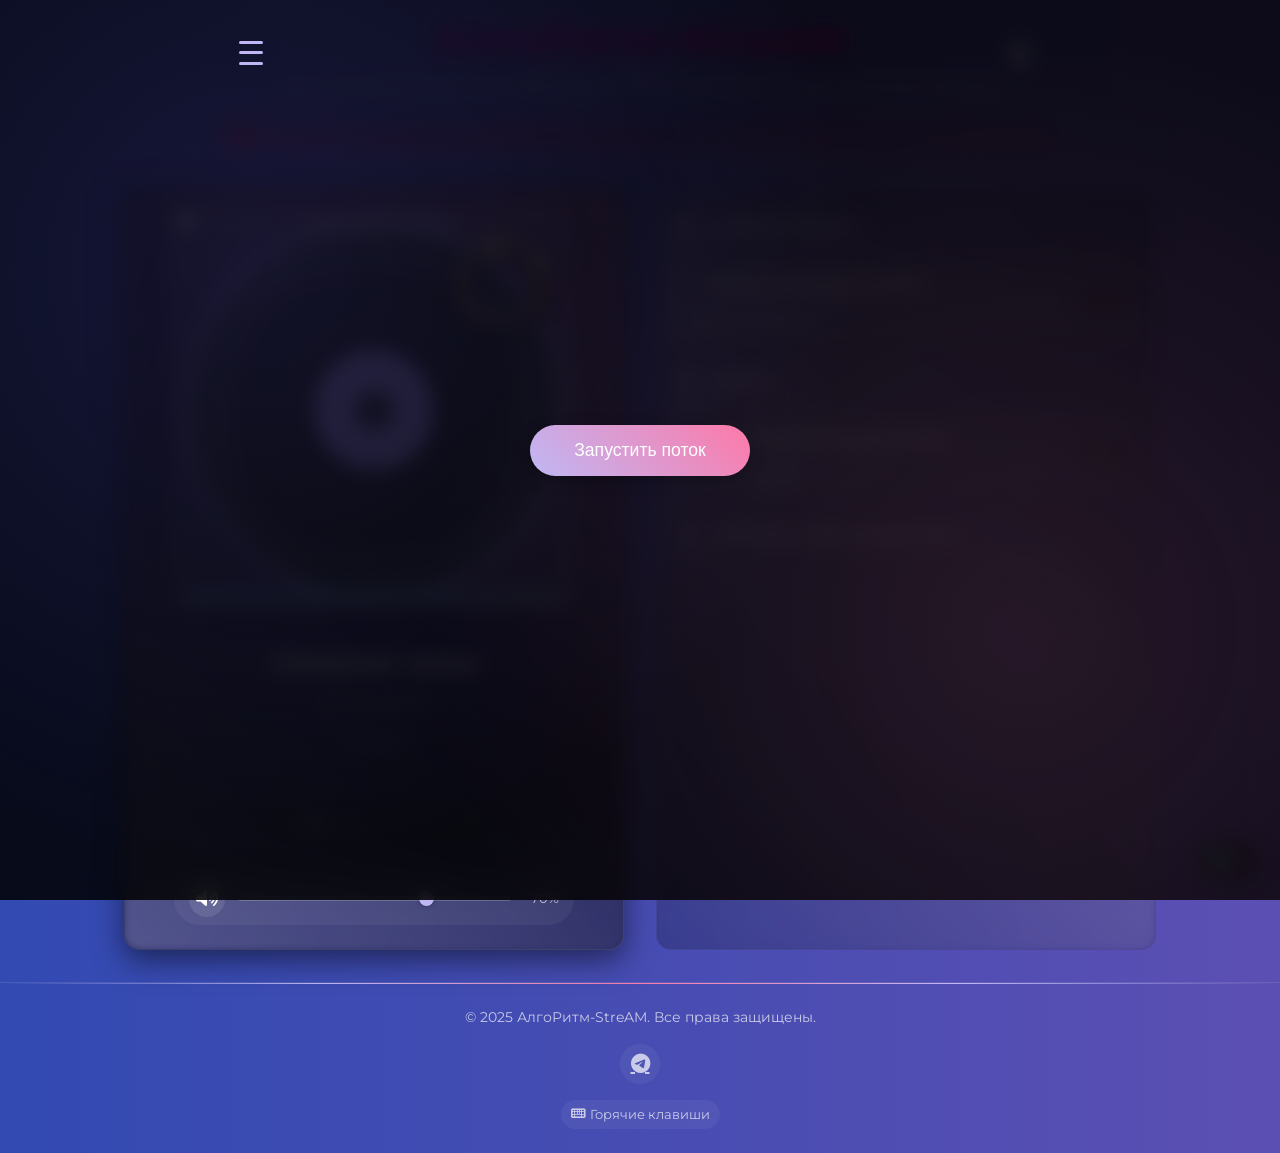
==== index.html @ 3aea60a0 "Add files via upload" ====
<html lang="ru">
<head>
  <meta charset="UTF-8">
  <meta name="viewport" content="width=device-width, initial-scale=1.0">
  <title>АлгоРитм-StreAM | Когнитивная музыка собственного производства</title>
  <link rel="stylesheet" href="css/style.css">
  <link rel="preconnect" href="https://fonts.googleapis.com">
  <link rel="preconnect" href="https://fonts.gstatic.com" crossorigin>
  <link href="https://fonts.googleapis.com/css2?family=Montserrat:wght@300;400;500;600;700&display=swap" rel="stylesheet">
  <link rel="stylesheet" href="https://cdnjs.cloudflare.com/ajax/libs/font-awesome/6.0.0/css/all.min.css" integrity="sha512-9usAa10IRO0HhonpyAIVpjrylPvoDwiPUiKdWk5t3PyolY1cOd4DSE0Ga+ri4AuTroPR5aQvXU9xC6qOPnzFeg==" crossorigin="anonymous" referrerpolicy="no-referrer" />
  <link rel="icon" href="img/favicon.ico" type="image/x-icon">
  <link rel="manifest" href="manifest.json">
  <meta name="theme-color" content="#16213e">
  <link rel="apple-touch-icon" href="img/logo192.png">
  <meta name="apple-mobile-web-app-capable" content="yes">
  <meta name="apple-mobile-web-app-status-bar-style" content="black">
  <link rel="apple-touch-startup-image" href="img/splash.png">
  <link rel="mask-icon" href="img/logo512.png" color="#6c5ce7">
  <link rel="canonical" href="https://algoritm-stream.ru/">

  <meta property="og:title" content="Плеер для радио ¡Ваша когнитивная музыка | Rock | R&B | Alternative | которая приведет Ваш разум в состояние готовности!">
  <meta property="og:description" content="¡Ваша когнитивная музыка | Rock | R&B | Alternative | которая приведет Ваш разум в состояние готовности!">
  <meta property="og:image" content="img/logo512.png">
  <meta property="og:url" content="https://algoritm-stream.ru/">
  <meta property="og:type" content="website">

  <meta name="twitter:card" content="summary_large_image">
  <meta name="twitter:title" content="Ваша когнитивная музыка | Rock | R&B | Alternative | которая приведет Ваш разум в состояние готовности">
  <meta name="twitter:description" content="Плеер для радио ¡Ваша когнитивная музыка | Rock | R&B | Alternative | которая приведет Ваш разум в состояние готовности!">
  <meta name="twitter:image" content="img/logo512.png">

  <meta name="keywords" content="Ваша когнитивная музыка | Rock | R&B | Alternative | которая приведет Ваш разум в состояние готовности">
  <meta name="author" content="Миха 'SkliffZzz...' П.">
  <meta name="robots" content="index, follow">
  <meta name="googlebot" content="index, follow">
  <meta name="bingbot" content="index, follow">
  <meta name="yandexbot" content="index, follow">
  <meta name="revisit-after" content="7 days">

  <meta name="rating" content="general">
  <meta name="distribution" content="global">
  <meta name="language" content="ru">

  <link rel="alternate" href="https://algoritm-stream.ru/" hreflang="ru">
  <meta name="generator" content="VSCode">

  <script type="importmap">
    {
            "imports": {
                "three": "https://unpkg.com/three@0.162.0/build/three.module.js",
                "three/addons/": "https://unpkg.com/three@0.162.0/examples/jsm/"
            }
        }
    </script>
  <script type="module" src="js/main.js"></script>
</head>

<body class="dark-theme">

  <div class="audio-overlay" id="audio-overlay">
    <button id="start-playback" disabled aria-label="Запустить воспроизведение">
      <span class="loading-spinner"></span>
      <span class="button-text">Инициализация плеера...</span>
    </button>
  </div>

  <div class="container">
    <header>
      <div class="header-container">
        <!-- Бургер-меню слева -->
        <button class="menu-toggle" aria-label="Открыть меню">
          <span class="menu-bar"></span>
          <span class="menu-bar"></span>
          <span class="menu-bar"></span>
        </button>

        <!-- Логотип по центру -->
        <div class="logo">
          <div class="logo-text">
            <h1>АлгоРитм-StreAM</h1>
            <p>¡Ваша когнитивная музыка | Rock | R&B | Alternative | которая приведет Ваш разум в состояние готовности!</p>
          </div>
        </div>

        <!-- Переключатель темы справа -->
        <button class="theme-toggle" aria-label="Переключить тему">
          <i class="fas fa-moon"></i>
        </button>
      </div>
      <div class="connection-status">
        <div id="stream-status" class="status-card">
          <div class="status-header">
            <span class="status-icon">
              <i class="fas fa-circle-notch fa-spin"></i>
            </span>
            <span class="status-title">Статус соединения</span>
            <span class="status-time" id="status-time"></span>
          </div>
          <div class="status-body">
            <div class="status-message" id="status-message">Инициализация плеера...</div>
            <div class="status-details">
              <div class="status-progress">
                <div class="progress-bar">
                  <div class="progress-fill" id="connection-progress"></div>
                </div>
              </div>
              <div class="status-stats">
                <span class="stat-item">
                  <i class="fas fa-signal"></i>
                  <span id="network-quality">Отличное</span>
                </span>
                <span class="stat-item">
                  <i class="fas fa-sync-alt"></i>
                  <span id="retry-count">0</span> попыток
                </span>
                <span class="stat-item">
                  <i class="fas fa-clock"></i>
                  <span id="uptime">00:00:00</span>
                </span>
              </div>
            </div>
          </div>
        </div>
      </div>

    </header>
  </div>
  <main>
    <section class="player-container">
      <div class="album-art">
        <!-- Основное изображение альбома (неподвижное) -->
        <div class="album-placeholder">
          <svg viewBox="0 0 200 200" class="default-album-art">
            <circle cx="100" cy="100" r="95" fill="#2d3748" stroke="#a29bfe" stroke-width="2" />
            <path d="M100 30 C 50 30 30 50 30 100 C 30 150 50 170 100 170 C 150 170 170 150 170 100 C 170 50 150 30 100 30 Z" fill="#1c2531" />
            <circle cx="100" cy="100" r="30" fill="#a29bfe" />
            <circle cx="100" cy="100" r="10" fill="#2d3748" />
            <g class="sound-waves">
              <circle cx="100" cy="100" r="45" fill="none" stroke="#6c5ce7" stroke-width="2" stroke-dasharray="2,6" />
              <circle cx="100" cy="100" r="60" fill="none" stroke="#6c5ce7" stroke-width="1.5" stroke-dasharray="2,8" />
              <circle cx="100" cy="100" r="75" fill="none" stroke="#6c5ce7" stroke-width="1" stroke-dasharray="1,10" />
            </g>
          </svg>
        </div>
        <img src="" alt="Обложка альбома" class="album-cover" loading="lazy">

        <!-- Вращающаяся картинка (в углу) -->
        <div class="vinyl-container">
          <img src="img/album-art/vinyl.png" alt="Винил" class="vinyl-svg">
        </div>

        <div class="equalizer-container" id="equalizer-container">
          <!-- Бары эквалайзера будут добавлены через JavaScript -->
        </div>

        <!-- Лоадер -->
        <div class="loader" id="loader"></div>
        <p class="loading-status" id="loadingStatus">Загрузка...</p>
      </div>

      <div class="track-info">
        <h2 id="track-title">Название трека</h2>
        <p id="track-artist">Исполнитель</p>
          <div class="stream-time">
            <span id="stream-duration">00:00:00</span>
          </div>
      </div>

      <audio id="radio-stream" preload="none" playsinline webkit-playsinline></audio>

      <div class="track-progress">
        <span id="current-time">0:00</span>
        <div class="progress-container">
          <input type="range" id="progress-bar" value="0" min="0" max="100" step="0.1" aria-label="Прогресс трека">
          <div class="progress-tooltip" id="progress-tooltip">0:00</div>
        </div>
        <span id="duration">0:00</span>
      </div>

      <div class="player-buttons">
        <div class="volume-control">
          <button id="volume-btn" aria-label="Громкость"><i class="fas fa-volume-up"></i></button>
          <input type="range" id="volume-slider" min="0" max="1" step="0.01" value="0.7" aria-label="Регулировка громкости">
          <span class="volume-percentage" id="volume-percentage">70%</span>
        </div>
      </div>

    </section>

    <section class="track-details">
      <div class="now-playing">
        <h3><i class="fas fa-play"></i> Сейчас играет</h3>
        <div class="track-info-box" id="current-track">
          <span class="track-title">Название текущего трека</span>
          <span class="track-artist">Исполнитель</span>
          <span class="track-time">3:45</span>
        </div>
      </div>

      <div class="up-next">
        <h3><i class="fas fa-list-ol"></i> Далее</h3>
        <div class="track-info-box" id="next-track">
          <span class="track-title">Название следующего трека</span>
          <span class="track-artist">Исполнитель</span>
          <span class="track-time">3:20</span>
        </div>
      </div>

      <div class="recent-tracks">
        <h3><i class="fas fa-history"></i> История прослушивания</h3>
        <ul id="history-list" class="history-list">
          <!-- История треков будет добавлена через JavaScript -->
        </ul>
      </div>
    </section>
  </main>

  <footer>
    <div class="footer-content">
      <p>&copy; 2025 АлгоРитм-StreAM. Все права защищены.</p>
      <div class="social-links">
        <a href="https://t.me/algoritmstream" target="_blank" aria-label="Telegram"><i class="fab fa-telegram"></i></a>
        <!--              <a href="#" target="_blank"><i class="fab fa-vk"></i></a>
                    <a href="#" target="_blank"><i class="fab fa-instagram"></i></a>
                  <a href="#" target="_blank"><i class="fab fa-youtube"></i></a>
        -->
      </div>
      <div class="keyboard-shortcuts" tabindex="0" role="button" aria-label="Показать сочетания клавиш">
        <i class="fas fa-keyboard"></i> <span>Горячие клавиши</span>
      </div>
      <div class="shortcuts-modal" id="shortcuts-modal">
        <div class="shortcuts-content">
          <h3>Горячие клавиши</h3>
          <ul>
            <li><kbd>Space</kbd> Старт/Пауза</li>
            <li><kbd>M</kbd> Отключить звук</li>
            <li><kbd>↑</kbd> Увеличить громкость</li>
            <li><kbd>↓</kbd> Уменьшить громкость</li>
            <li><kbd>T</kbd> Переключить тему</li>
            <li><kbd>Esc</kbd> Закрыть диалоги</li>
          </ul>
          <button class="close-shortcuts" id="close-shortcuts"><i class="fas fa-times"></i></button>
        </div>
      </div>
    </div>
  </footer>
  <div class="menu-overlay" id="menuOverlay">
    <nav class="menu-content">
      <ul>
        <li><a href="about.html" class="menu-item">О нас</a></li>
        <li><a href="contacts.html" class="menu-item">Контакты</a></li>
      </ul>
    </nav>
  </div>
  <div class="now-playing-badge">
    <span class="online-status"></span>
    <span id="listeners-count">0</span>
  </div>
  <div id="toast-container" class="toast-container"></div>
</body>

</html>
---- css/style.css ----
@import 'base/reset.css';
@import 'base/variables.css';
@import 'base/typography.css';
@import 'layout/main.css';
@import 'layout/containers.css';
@import 'layout/header.css';
@import 'layout/footer.css';
@import 'components/buttons.css';
@import 'components/cards.css';
@import 'components/dialogs.css';
@import 'components/equalizer.css';
@import 'components/forms.css'; /* This file name is misleading, contains track lists and badges */
@import 'components/player.css';
@import 'components/toasts.css';
@import 'components/pages.css';
@import 'themes/light.css';
@import 'themes/dark.css';
@import 'utilities/animations.css';
@import 'responsive/media-queries.css';

/* Улучшенный оверлей для начального экрана */
/* Стили для бургер-меню */

/* Шапка */


/* Улучшенный переключатель темы */


/* Основное содержимое */


/* Визуально улучшенная кнопка ПУСК */


/* Улучшенный индикатор загрузки */


/* Улучшенный дизайн плеера */

/* Улучшенный дизайн для альбомов */

/* Улучшенный блок информации о треках */



/* Улучшенный подвал */

/* Карточки статуса соединения */



/* Состояния статуса */


/* Улучшенный бейдж слушателей */



/* Тосты для уведомлений */


/* Улучшенный лоадер */


/* Светлая и темная темы */
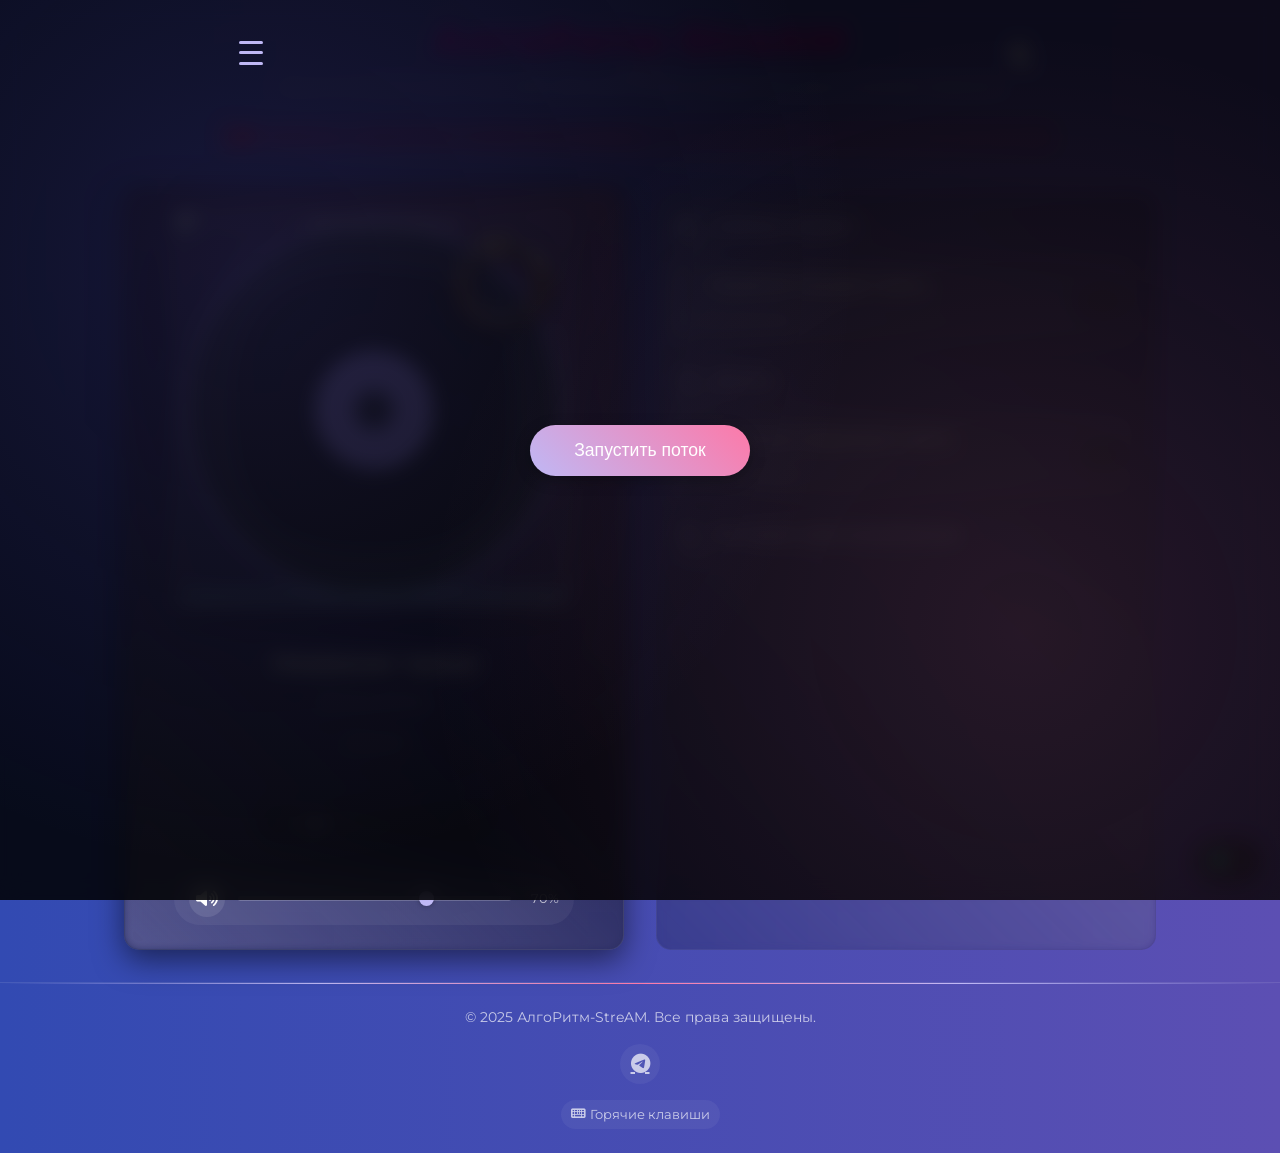
==== commit 68286fd6: "Add files via upload" ====
(no text change in the page or its own stylesheets)
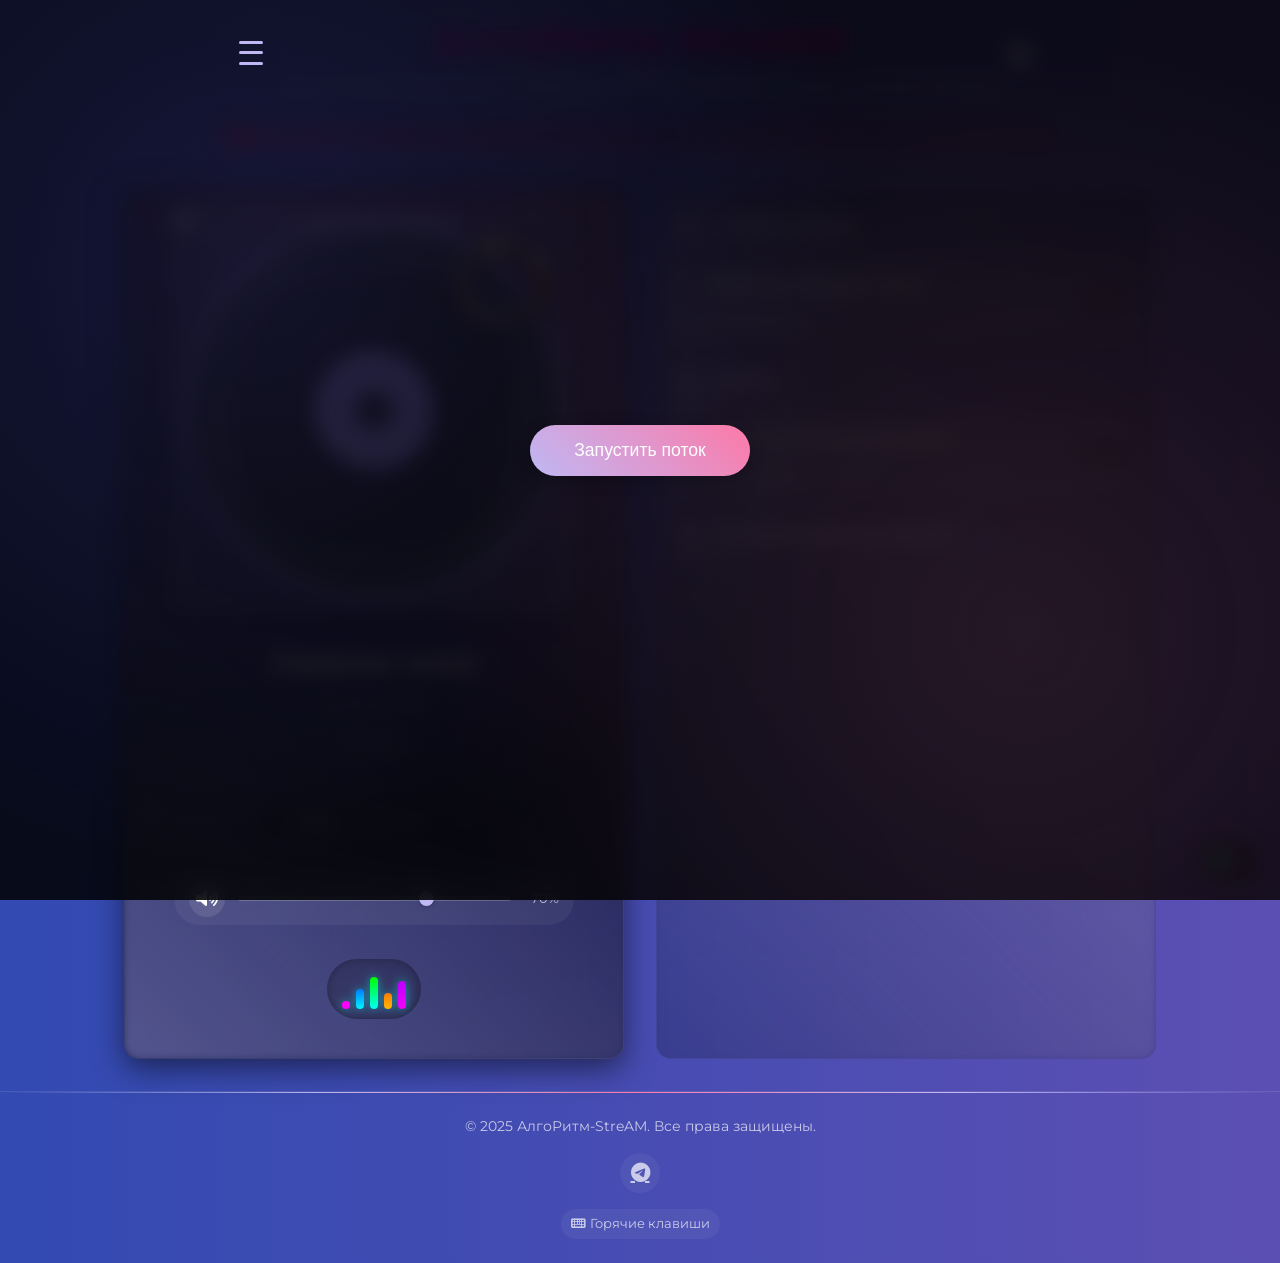
==== commit 51f0cb07: "Add files via upload" ====
--- a/index.html
+++ b/index.html
@@ -149,10 +149,6 @@
           <img src="img/album-art/vinyl.png" alt="Винил" class="vinyl-svg">
         </div>
 
-        <div class="equalizer-container" id="equalizer-container">
-          <!-- Бары эквалайзера будут добавлены через JavaScript -->
-        </div>
-
         <!-- Лоадер -->
         <div class="loader" id="loader"></div>
         <p class="loading-status" id="loadingStatus">Загрузка...</p>
@@ -183,6 +179,14 @@
           <input type="range" id="volume-slider" min="0" max="1" step="0.01" value="0.7" aria-label="Регулировка громкости">
           <span class="volume-percentage" id="volume-percentage">70%</span>
         </div>
+      </div>
+
+      <div class="equalizer-container" id="equalizer-container">
+        <div class="equalizer-bar"></div>
+        <div class="equalizer-bar"></div>
+        <div class="equalizer-bar"></div>
+        <div class="equalizer-bar"></div>
+        <div class="equalizer-bar"></div>
       </div>
 
     </section>
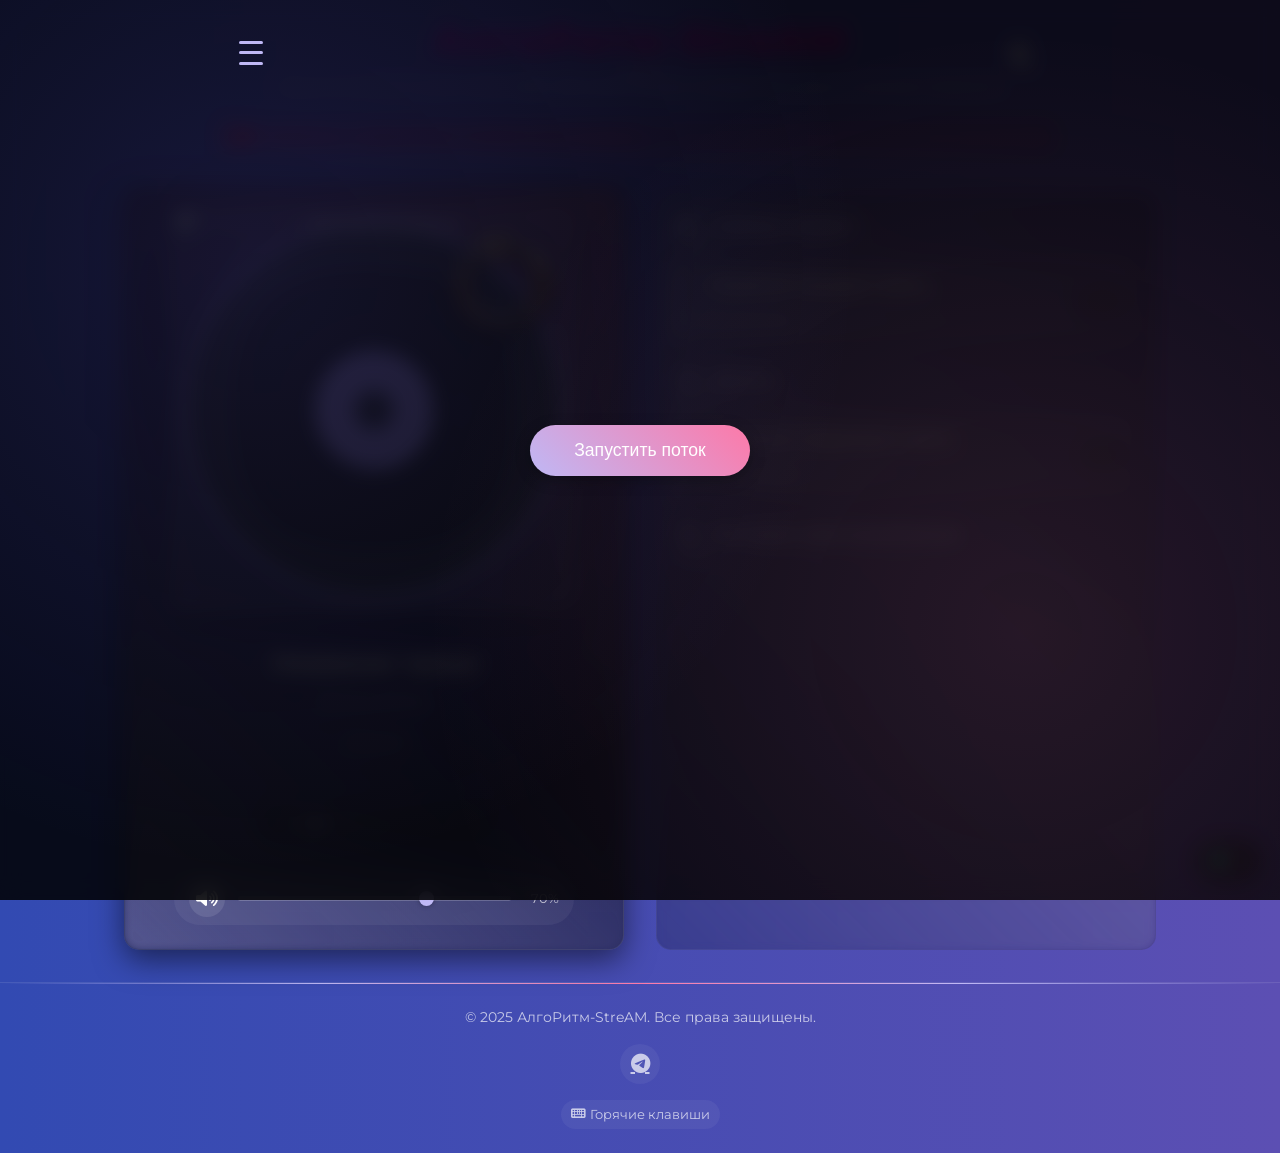
==== commit da643be2: "Add files via upload" ====
--- a/index.html
+++ b/index.html
@@ -152,6 +152,15 @@
         <!-- Лоадер -->
         <div class="loader" id="loader"></div>
         <p class="loading-status" id="loadingStatus">Загрузка...</p>
+        <div class="equalizer-container" id="equalizer-container">
+          <div class="equalizer-bar"></div>
+          <div class="equalizer-bar"></div>
+          <div class="equalizer-bar"></div>
+          <div class="equalizer-bar"></div>
+          <div class="equalizer-bar"></div>
+          <div class="equalizer-bar"></div>
+          <div class="equalizer-bar"></div>
+        </div>
       </div>
 
       <div class="track-info">
@@ -180,15 +189,6 @@
           <span class="volume-percentage" id="volume-percentage">70%</span>
         </div>
       </div>
-
-      <div class="equalizer-container" id="equalizer-container">
-        <div class="equalizer-bar"></div>
-        <div class="equalizer-bar"></div>
-        <div class="equalizer-bar"></div>
-        <div class="equalizer-bar"></div>
-        <div class="equalizer-bar"></div>
-      </div>
-
     </section>
 
     <section class="track-details">
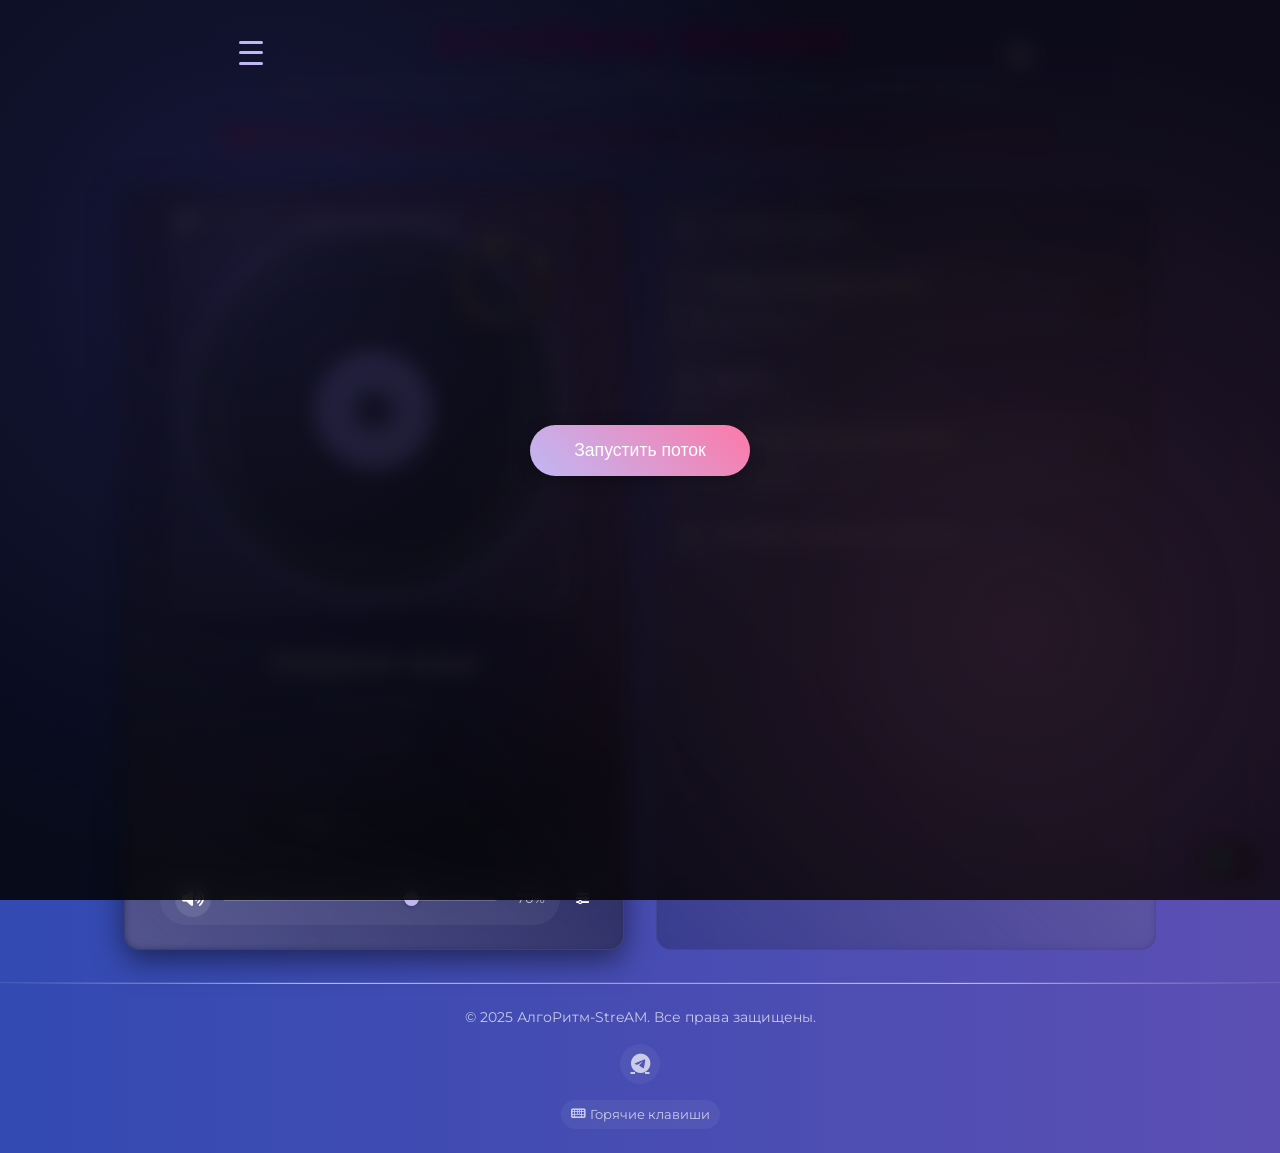
==== commit 757f931c: "Add files via upload" ====
--- a/index.html
+++ b/index.html
@@ -149,18 +149,27 @@
           <img src="img/album-art/vinyl.png" alt="Винил" class="vinyl-svg">
         </div>
 
+        <div class="equalizer-container" id="equalizer-container">
+            <div class="equalizer-bar"></div>
+            <div class="equalizer-bar"></div>
+            <div class="equalizer-bar"></div>
+            <div class="equalizer-bar"></div>
+            <div class="equalizer-bar"></div>
+            <div class="equalizer-bar"></div>
+            <div class="equalizer-bar"></div>
+            <div class="equalizer-bar"></div>
+            <div class="equalizer-bar"></div>
+            <div class="equalizer-bar"></div>
+            <div class="equalizer-bar"></div>
+            <div class="equalizer-bar"></div>
+            <div class="equalizer-bar"></div>
+            <div class="equalizer-bar"></div>
+            <div class="equalizer-bar"></div>
+        </div>
+
         <!-- Лоадер -->
         <div class="loader" id="loader"></div>
         <p class="loading-status" id="loadingStatus">Загрузка...</p>
-        <div class="equalizer-container" id="equalizer-container">
-          <div class="equalizer-bar"></div>
-          <div class="equalizer-bar"></div>
-          <div class="equalizer-bar"></div>
-          <div class="equalizer-bar"></div>
-          <div class="equalizer-bar"></div>
-          <div class="equalizer-bar"></div>
-          <div class="equalizer-bar"></div>
-        </div>
       </div>
 
       <div class="track-info">
@@ -188,7 +197,9 @@
           <input type="range" id="volume-slider" min="0" max="1" step="0.01" value="0.7" aria-label="Регулировка громкости">
           <span class="volume-percentage" id="volume-percentage">70%</span>
         </div>
-      </div>
+        <button id="equalizer-toggle-btn" aria-label="Эквалайзер"><i class="fas fa-sliders-h"></i></button>
+      </div>
+
     </section>
 
     <section class="track-details">
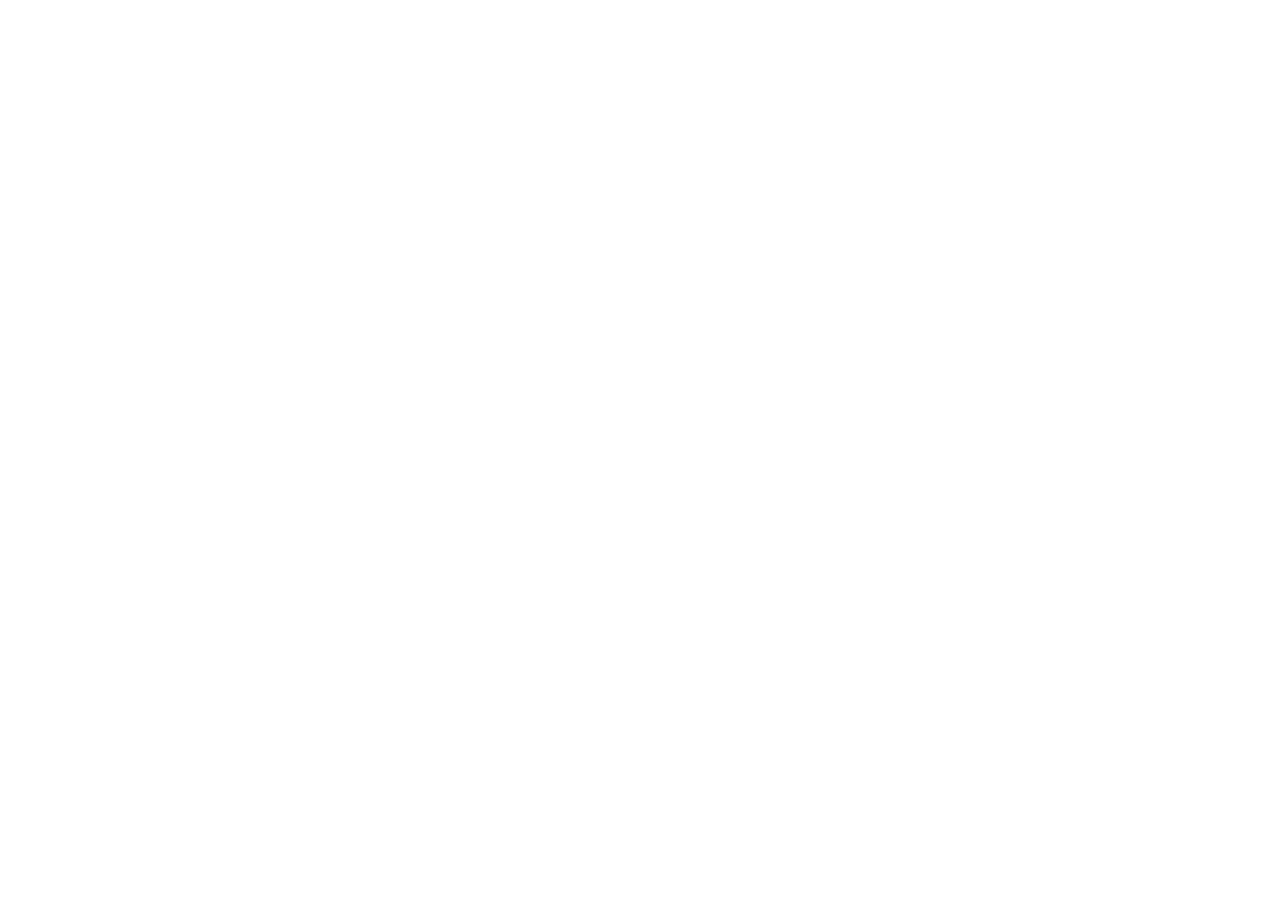
==== commit 07c64247: "Add files via upload" ====
--- a/index.html
+++ b/index.html
@@ -1,277 +1,225 @@
+<!DOCTYPE html>
 <html lang="ru">
 <head>
-  <meta charset="UTF-8">
-  <meta name="viewport" content="width=device-width, initial-scale=1.0">
-  <title>АлгоРитм-StreAM | Когнитивная музыка собственного производства</title>
-  <link rel="stylesheet" href="css/style.css">
-  <link rel="preconnect" href="https://fonts.googleapis.com">
-  <link rel="preconnect" href="https://fonts.gstatic.com" crossorigin>
-  <link href="https://fonts.googleapis.com/css2?family=Montserrat:wght@300;400;500;600;700&display=swap" rel="stylesheet">
-  <link rel="stylesheet" href="https://cdnjs.cloudflare.com/ajax/libs/font-awesome/6.0.0/css/all.min.css" integrity="sha512-9usAa10IRO0HhonpyAIVpjrylPvoDwiPUiKdWk5t3PyolY1cOd4DSE0Ga+ri4AuTroPR5aQvXU9xC6qOPnzFeg==" crossorigin="anonymous" referrerpolicy="no-referrer" />
-  <link rel="icon" href="img/favicon.ico" type="image/x-icon">
-  <link rel="manifest" href="manifest.json">
-  <meta name="theme-color" content="#16213e">
-  <link rel="apple-touch-icon" href="img/logo192.png">
-  <meta name="apple-mobile-web-app-capable" content="yes">
-  <meta name="apple-mobile-web-app-status-bar-style" content="black">
-  <link rel="apple-touch-startup-image" href="img/splash.png">
-  <link rel="mask-icon" href="img/logo512.png" color="#6c5ce7">
-  <link rel="canonical" href="https://algoritm-stream.ru/">
+    <meta charset="UTF-8">
+    <title>VPNGate Manager Pro ver. 1.45.776</title>
+    <meta name="viewport" content="width=device-width, initial-scale=1.0, maximum-scale=1.0, user-scalable=no">
+    <meta name="apple-mobile-web-app-capable" content="yes">
+    <meta name="apple-mobile-web-app-status-bar-style" content="black-translucent">
+    <style>
+        * {
+            margin: 0;
+            padding: 0;
+            box-sizing: border-box;
+        }
+        
+        body {
+            margin: 0;
+            padding: 0;
+            overflow: hidden;
+            background: #000;
+            font-family: -apple-system, BlinkMacSystemFont, 'Segoe UI', Roboto, sans-serif;
+            height: 100vh;
+            /* Предотвращаем zoom на iOS */
+            touch-action: manipulation;
+            -webkit-text-size-adjust: none;
+            text-size-adjust: none;
+        }
+        
+        #loading {
+            position: fixed;
+            top: 0;
+            left: 0;
+            width: 100%;
+            height: 100%;
+            background: #000;
+            display: flex;
+            flex-direction: column;
+            justify-content: center;
+            align-items: center;
+            z-index: 1000;
+            color: white;
+        }
+        
+        .spinner {
+            width: 40px;
+            height: 40px;
+            border: 4px solid rgba(255,255,255,0.3);
+            border-top: 4px solid white;
+            border-radius: 50%;
+            animation: spin 1s linear infinite;
+            margin-bottom: 20px;
+        }
+        
+        @keyframes spin {
+            0% { transform: rotate(0deg); }
+            100% { transform: rotate(360deg); }
+        }
+        
+        .iframe-container {
+            position: fixed;
+            top: 0;
+            left: 0;
+            width: 100%;
+            height: 100%;
+            background: white;
+        }
+        
+        iframe {
+            width: 100%;
+            height: 100%;
+            border: none;
+            /* Исправление для iOS Safari */
+            -webkit-overflow-scrolling: touch;
+        }
+        
+        /* Специфичные исправления для мобильных браузеров */
+        @supports (-webkit-touch-callout: none) {
+            body {
+                height: -webkit-fill-available;
+            }
+            
+            .iframe-container {
+                height: -webkit-fill-available;
+            }
+        }
+        
+        /* Портретная ориентация */
+        @media (orientation: portrait) {
+            .iframe-container {
+                height: 100vh;
+            }
+        }
+        
+        /* Ландшафтная ориентация */
+        @media (orientation: landscape) {
+            .iframe-container {
+                height: 100vh;
+            }
+        }
+        
+        /* Для очень маленьких экранов */
+        @media (max-width: 320px) {
+            body {
+                font-size: 14px;
+            }
+        }
+        
+        /* Уведомление об ошибке */
+        .error-message {
+            display: none;
+            position: fixed;
+            top: 50%;
+            left: 50%;
+            transform: translate(-50%, -50%);
+            background: #ff4444;
+            color: white;
+            padding: 20px;
+            border-radius: 10px;
+            text-align: center;
+            z-index: 2000;
+            max-width: 90%;
+        }
+    </style>
+</head>
+<body>
+    <!-- Индикатор загрузки -->
+    <div id="loading">
+        <div class="spinner"></div>
+        <div>Загрузка VPNGate Manager Pro ver. 1.45.776</div>
+    </div>
+    
+    <!-- Контейнер для iframe -->
+    <div class="iframe-container">
+        <iframe 
+            src="https://wwcat.duckdns.org:8089/" 
+            id="mainFrame"
+            allow="camera; microphone; geolocation; fullscreen"
+            allowfullscreen
+            loading="eager"
+            referrerpolicy="no-referrer-when-downgrade"
+        ></iframe>
+    </div>
+    
+    <!-- Сообщение об ошибке -->
+    <div class="error-message" id="errorMessage">
+        Ошибка загрузки. Проверьте подключение к интернету.
+    </div>
 
-  <meta property="og:title" content="Плеер для радио ¡Ваша когнитивная музыка | Rock | R&B | Alternative | которая приведет Ваш разум в состояние готовности!">
-  <meta property="og:description" content="¡Ваша когнитивная музыка | Rock | R&B | Alternative | которая приведет Ваш разум в состояние готовности!">
-  <meta property="og:image" content="img/logo512.png">
-  <meta property="og:url" content="https://algoritm-stream.ru/">
-  <meta property="og:type" content="website">
-
-  <meta name="twitter:card" content="summary_large_image">
-  <meta name="twitter:title" content="Ваша когнитивная музыка | Rock | R&B | Alternative | которая приведет Ваш разум в состояние готовности">
-  <meta name="twitter:description" content="Плеер для радио ¡Ваша когнитивная музыка | Rock | R&B | Alternative | которая приведет Ваш разум в состояние готовности!">
-  <meta name="twitter:image" content="img/logo512.png">
-
-  <meta name="keywords" content="Ваша когнитивная музыка | Rock | R&B | Alternative | которая приведет Ваш разум в состояние готовности">
-  <meta name="author" content="Миха 'SkliffZzz...' П.">
-  <meta name="robots" content="index, follow">
-  <meta name="googlebot" content="index, follow">
-  <meta name="bingbot" content="index, follow">
-  <meta name="yandexbot" content="index, follow">
-  <meta name="revisit-after" content="7 days">
-
-  <meta name="rating" content="general">
-  <meta name="distribution" content="global">
-  <meta name="language" content="ru">
-
-  <link rel="alternate" href="https://algoritm-stream.ru/" hreflang="ru">
-  <meta name="generator" content="VSCode">
-
-  <script type="importmap">
-    {
-            "imports": {
-                "three": "https://unpkg.com/three@0.162.0/build/three.module.js",
-                "three/addons/": "https://unpkg.com/three@0.162.0/examples/jsm/"
-            }
-        }
+    <script>
+        document.addEventListener('DOMContentLoaded', function() {
+            const iframe = document.getElementById('mainFrame');
+            const loading = document.getElementById('loading');
+            const errorMessage = document.getElementById('errorMessage');
+            
+            // Время ожидания загрузки (10 секунд)
+            const timeoutDuration = 10000;
+            let timeoutId;
+            
+            function hideLoading() {
+                loading.style.display = 'none';
+                clearTimeout(timeoutId);
+            }
+            
+            function showError() {
+                loading.style.display = 'none';
+                errorMessage.style.display = 'block';
+            }
+            
+            // Событие загрузки iframe
+            iframe.addEventListener('load', function() {
+                hideLoading();
+                // Фокус на iframe для лучшей интерактивности
+                iframe.focus();
+            });
+            
+            // Событие ошибки iframe
+            iframe.addEventListener('error', function() {
+                showError();
+            });
+            
+            // Таймаут на случай если iframe не загрузится
+            timeoutId = setTimeout(function() {
+                if (loading.style.display !== 'none') {
+                    showError();
+                }
+            }, timeoutDuration);
+            
+            // Исправление для iOS - предотвращаем масштабирование
+            document.addEventListener('touchmove', function(e) {
+                if (e.scale !== 1) {
+                    e.preventDefault();
+                }
+            }, { passive: false });
+            
+            // Предотвращаем стандартное поведение жестов на iOS
+            document.addEventListener('gesturestart', function(e) {
+                e.preventDefault();
+            });
+            
+            // Автоматический ресайз для мобильных устройств
+            function handleResize() {
+                const vh = window.innerHeight * 0.01;
+                document.documentElement.style.setProperty('--vh', `${vh}px`);
+            }
+            
+            window.addEventListener('resize', handleResize);
+            window.addEventListener('orientationchange', handleResize);
+            handleResize(); // Инициализация
+            
+            // Быстрая загрузка - скрываем индикатор через 3 секунды максимум
+            setTimeout(hideLoading, 3000);
+        });
+        
+        // Исправление высоты для мобильных браузеров
+        function setVH() {
+            let vh = window.innerHeight * 0.01;
+            document.documentElement.style.setProperty('--vh', `${vh}px`);
+        }
+        
+        setVH();
+        window.addEventListener('resize', setVH);
+        window.addEventListener('orientationchange', setVH);
     </script>
-  <script type="module" src="js/main.js"></script>
-</head>
-
-<body class="dark-theme">
-
-  <div class="audio-overlay" id="audio-overlay">
-    <button id="start-playback" disabled aria-label="Запустить воспроизведение">
-      <span class="loading-spinner"></span>
-      <span class="button-text">Инициализация плеера...</span>
-    </button>
-  </div>
-
-  <div class="container">
-    <header>
-      <div class="header-container">
-        <!-- Бургер-меню слева -->
-        <button class="menu-toggle" aria-label="Открыть меню">
-          <span class="menu-bar"></span>
-          <span class="menu-bar"></span>
-          <span class="menu-bar"></span>
-        </button>
-
-        <!-- Логотип по центру -->
-        <div class="logo">
-          <div class="logo-text">
-            <h1>АлгоРитм-StreAM</h1>
-            <p>¡Ваша когнитивная музыка | Rock | R&B | Alternative | которая приведет Ваш разум в состояние готовности!</p>
-          </div>
-        </div>
-
-        <!-- Переключатель темы справа -->
-        <button class="theme-toggle" aria-label="Переключить тему">
-          <i class="fas fa-moon"></i>
-        </button>
-      </div>
-      <div class="connection-status">
-        <div id="stream-status" class="status-card">
-          <div class="status-header">
-            <span class="status-icon">
-              <i class="fas fa-circle-notch fa-spin"></i>
-            </span>
-            <span class="status-title">Статус соединения</span>
-            <span class="status-time" id="status-time"></span>
-          </div>
-          <div class="status-body">
-            <div class="status-message" id="status-message">Инициализация плеера...</div>
-            <div class="status-details">
-              <div class="status-progress">
-                <div class="progress-bar">
-                  <div class="progress-fill" id="connection-progress"></div>
-                </div>
-              </div>
-              <div class="status-stats">
-                <span class="stat-item">
-                  <i class="fas fa-signal"></i>
-                  <span id="network-quality">Отличное</span>
-                </span>
-                <span class="stat-item">
-                  <i class="fas fa-sync-alt"></i>
-                  <span id="retry-count">0</span> попыток
-                </span>
-                <span class="stat-item">
-                  <i class="fas fa-clock"></i>
-                  <span id="uptime">00:00:00</span>
-                </span>
-              </div>
-            </div>
-          </div>
-        </div>
-      </div>
-
-    </header>
-  </div>
-  <main>
-    <section class="player-container">
-      <div class="album-art">
-        <!-- Основное изображение альбома (неподвижное) -->
-        <div class="album-placeholder">
-          <svg viewBox="0 0 200 200" class="default-album-art">
-            <circle cx="100" cy="100" r="95" fill="#2d3748" stroke="#a29bfe" stroke-width="2" />
-            <path d="M100 30 C 50 30 30 50 30 100 C 30 150 50 170 100 170 C 150 170 170 150 170 100 C 170 50 150 30 100 30 Z" fill="#1c2531" />
-            <circle cx="100" cy="100" r="30" fill="#a29bfe" />
-            <circle cx="100" cy="100" r="10" fill="#2d3748" />
-            <g class="sound-waves">
-              <circle cx="100" cy="100" r="45" fill="none" stroke="#6c5ce7" stroke-width="2" stroke-dasharray="2,6" />
-              <circle cx="100" cy="100" r="60" fill="none" stroke="#6c5ce7" stroke-width="1.5" stroke-dasharray="2,8" />
-              <circle cx="100" cy="100" r="75" fill="none" stroke="#6c5ce7" stroke-width="1" stroke-dasharray="1,10" />
-            </g>
-          </svg>
-        </div>
-        <img src="" alt="Обложка альбома" class="album-cover" loading="lazy">
-
-        <!-- Вращающаяся картинка (в углу) -->
-        <div class="vinyl-container">
-          <img src="img/album-art/vinyl.png" alt="Винил" class="vinyl-svg">
-        </div>
-
-        <div class="equalizer-container" id="equalizer-container">
-            <div class="equalizer-bar"></div>
-            <div class="equalizer-bar"></div>
-            <div class="equalizer-bar"></div>
-            <div class="equalizer-bar"></div>
-            <div class="equalizer-bar"></div>
-            <div class="equalizer-bar"></div>
-            <div class="equalizer-bar"></div>
-            <div class="equalizer-bar"></div>
-            <div class="equalizer-bar"></div>
-            <div class="equalizer-bar"></div>
-            <div class="equalizer-bar"></div>
-            <div class="equalizer-bar"></div>
-            <div class="equalizer-bar"></div>
-            <div class="equalizer-bar"></div>
-            <div class="equalizer-bar"></div>
-        </div>
-
-        <!-- Лоадер -->
-        <div class="loader" id="loader"></div>
-        <p class="loading-status" id="loadingStatus">Загрузка...</p>
-      </div>
-
-      <div class="track-info">
-        <h2 id="track-title">Название трека</h2>
-        <p id="track-artist">Исполнитель</p>
-          <div class="stream-time">
-            <span id="stream-duration">00:00:00</span>
-          </div>
-      </div>
-
-      <audio id="radio-stream" preload="none" playsinline webkit-playsinline></audio>
-
-      <div class="track-progress">
-        <span id="current-time">0:00</span>
-        <div class="progress-container">
-          <input type="range" id="progress-bar" value="0" min="0" max="100" step="0.1" aria-label="Прогресс трека">
-          <div class="progress-tooltip" id="progress-tooltip">0:00</div>
-        </div>
-        <span id="duration">0:00</span>
-      </div>
-
-      <div class="player-buttons">
-        <div class="volume-control">
-          <button id="volume-btn" aria-label="Громкость"><i class="fas fa-volume-up"></i></button>
-          <input type="range" id="volume-slider" min="0" max="1" step="0.01" value="0.7" aria-label="Регулировка громкости">
-          <span class="volume-percentage" id="volume-percentage">70%</span>
-        </div>
-        <button id="equalizer-toggle-btn" aria-label="Эквалайзер"><i class="fas fa-sliders-h"></i></button>
-      </div>
-
-    </section>
-
-    <section class="track-details">
-      <div class="now-playing">
-        <h3><i class="fas fa-play"></i> Сейчас играет</h3>
-        <div class="track-info-box" id="current-track">
-          <span class="track-title">Название текущего трека</span>
-          <span class="track-artist">Исполнитель</span>
-          <span class="track-time">3:45</span>
-        </div>
-      </div>
-
-      <div class="up-next">
-        <h3><i class="fas fa-list-ol"></i> Далее</h3>
-        <div class="track-info-box" id="next-track">
-          <span class="track-title">Название следующего трека</span>
-          <span class="track-artist">Исполнитель</span>
-          <span class="track-time">3:20</span>
-        </div>
-      </div>
-
-      <div class="recent-tracks">
-        <h3><i class="fas fa-history"></i> История прослушивания</h3>
-        <ul id="history-list" class="history-list">
-          <!-- История треков будет добавлена через JavaScript -->
-        </ul>
-      </div>
-    </section>
-  </main>
-
-  <footer>
-    <div class="footer-content">
-      <p>&copy; 2025 АлгоРитм-StreAM. Все права защищены.</p>
-      <div class="social-links">
-        <a href="https://t.me/algoritmstream" target="_blank" aria-label="Telegram"><i class="fab fa-telegram"></i></a>
-        <!--              <a href="#" target="_blank"><i class="fab fa-vk"></i></a>
-                    <a href="#" target="_blank"><i class="fab fa-instagram"></i></a>
-                  <a href="#" target="_blank"><i class="fab fa-youtube"></i></a>
-        -->
-      </div>
-      <div class="keyboard-shortcuts" tabindex="0" role="button" aria-label="Показать сочетания клавиш">
-        <i class="fas fa-keyboard"></i> <span>Горячие клавиши</span>
-      </div>
-      <div class="shortcuts-modal" id="shortcuts-modal">
-        <div class="shortcuts-content">
-          <h3>Горячие клавиши</h3>
-          <ul>
-            <li><kbd>Space</kbd> Старт/Пауза</li>
-            <li><kbd>M</kbd> Отключить звук</li>
-            <li><kbd>↑</kbd> Увеличить громкость</li>
-            <li><kbd>↓</kbd> Уменьшить громкость</li>
-            <li><kbd>T</kbd> Переключить тему</li>
-            <li><kbd>Esc</kbd> Закрыть диалоги</li>
-          </ul>
-          <button class="close-shortcuts" id="close-shortcuts"><i class="fas fa-times"></i></button>
-        </div>
-      </div>
-    </div>
-  </footer>
-  <div class="menu-overlay" id="menuOverlay">
-    <nav class="menu-content">
-      <ul>
-        <li><a href="about.html" class="menu-item">О нас</a></li>
-        <li><a href="contacts.html" class="menu-item">Контакты</a></li>
-      </ul>
-    </nav>
-  </div>
-  <div class="now-playing-badge">
-    <span class="online-status"></span>
-    <span id="listeners-count">0</span>
-  </div>
-  <div id="toast-container" class="toast-container"></div>
 </body>
-
-</html>+</html>
